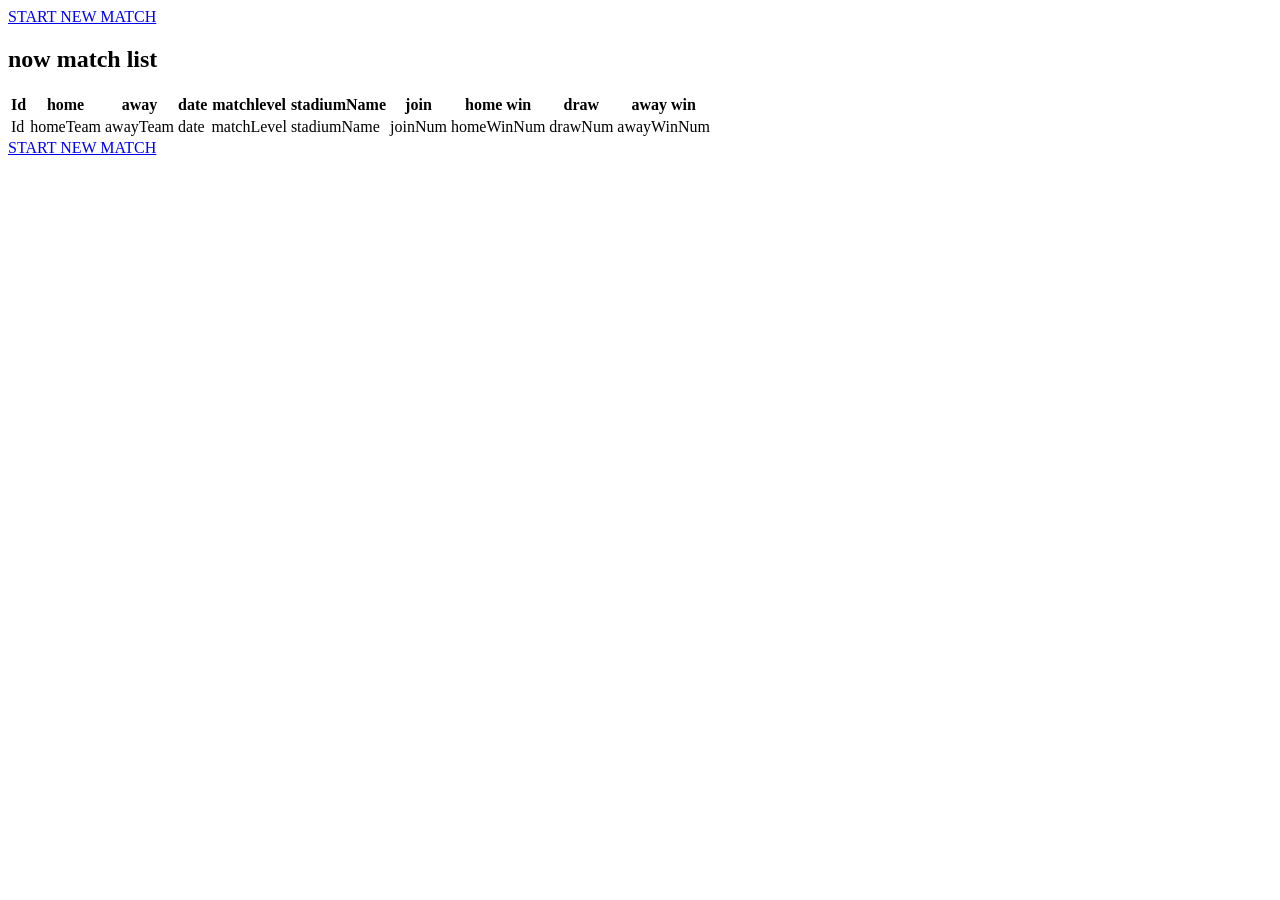
==== src/main/resources/templates/index.html @ a8d774cc "完成球场,球队,赛程管理" ====
<!DOCTYPE html>
<html xmlns:th="http://www.thymeleaf.org">

<th:block th:include="common/header :: head"></th:block>

<body>
<th:block th:include="common/header :: header"></th:block>
<a  href="#" th:href="@{/startnewmatch}">START NEW MATCH</a>

<div>
    <h2>now match list</h2>
    <table id="customersTable" class="table table-striped">
        <thead>
        <tr>
            <th>Id</th>
            <th>home</th>
            <th>away</th>
            <th>date</th>
            <th>matchlevel</th>
            <th>stadiumName</th>
            <th>join</th>
            <th>home win</th>
            <th>draw</th>
            <th>away win</th>
        </tr>
        </thead>

        <tbody th:if="${not #lists.isEmpty(nowmatchlist)}">
        <tr th:each="nowmatch : ${nowmatchlist}">
            <td th:text="${nowmatch.id}">Id</td>
            <td th:text="${nowmatch.homeTeam}">homeTeam</td>
            <td th:text="${nowmatch.awayTeam}">awayTeam</td>
            <td th:text="${#calendars.format(nowmatch.matchDateTime,'yyyy-MM-dd HH:mm')}">date</td>
            <td th:text="${nowmatch.matchLevel}">matchLevel</td>
            <td th:text="${nowmatch.stadiumName}">stadiumName</td>
            <td th:text="${nowmatch.joinNum}">joinNum</td>
            <td th:text="${nowmatch.homeWinNum}">homeWinNum</td>
            <td th:text="${nowmatch.drawNum}">drawNum</td>
            <td th:text="${nowmatch.awayWinNum}">awayWinNum</td>
        </tr>
        </tbody>

    </table>
</div>
<a  href="#" th:href="@{/startnewmatch}">START NEW MATCH</a>

<th:block th:include="common/footer :: footer"></th:block>
</body>
</html>
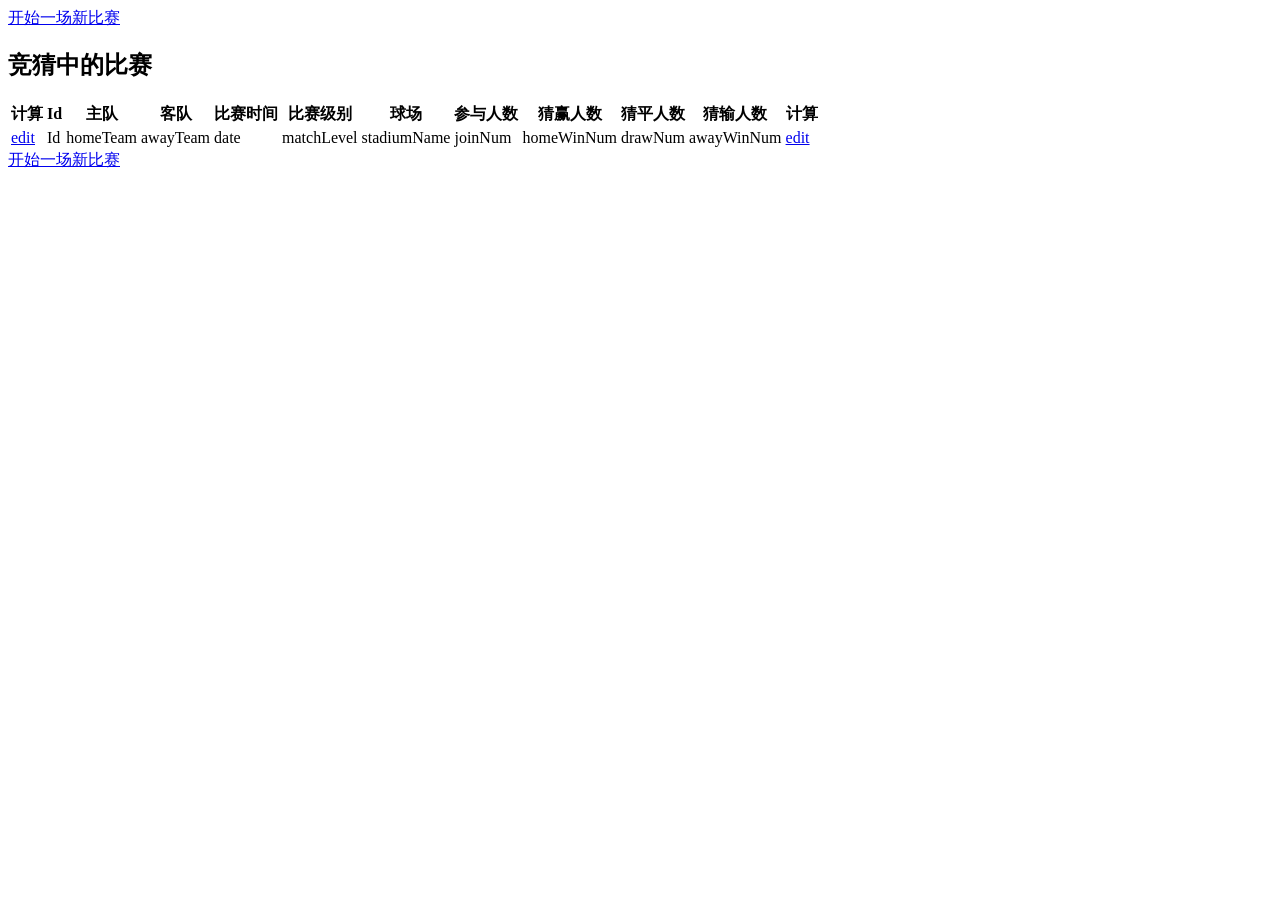
==== commit ba52d822: "增加计算比赛竞猜状况" ====
--- a/src/main/resources/templates/index.html
+++ b/src/main/resources/templates/index.html
@@ -5,44 +5,48 @@
 
 <body>
 <th:block th:include="common/header :: header"></th:block>
-<a  href="#" th:href="@{/startnewmatch}">START NEW MATCH</a>
+<a  href="#" th:href="@{/startnewmatch}">开始一场新比赛</a>
 
 <div>
-    <h2>now match list</h2>
+    <h2>竞猜中的比赛</h2>
     <table id="customersTable" class="table table-striped">
         <thead>
         <tr>
+            <th>计算</th>
             <th>Id</th>
-            <th>home</th>
-            <th>away</th>
-            <th>date</th>
-            <th>matchlevel</th>
-            <th>stadiumName</th>
-            <th>join</th>
-            <th>home win</th>
-            <th>draw</th>
-            <th>away win</th>
+            <th>主队</th>
+            <th>客队</th>
+            <th>比赛时间</th>
+            <th>比赛级别</th>
+            <th>球场</th>
+            <th>参与人数</th>
+            <th>猜赢人数</th>
+            <th>猜平人数</th>
+            <th>猜输人数</th>
+            <th>计算</th>
         </tr>
         </thead>
 
         <tbody th:if="${not #lists.isEmpty(nowmatchlist)}">
         <tr th:each="nowmatch : ${nowmatchlist}">
+            <td><a href="#" th:href="${ '/countMatchResult?id=' + nowmatch.id}">edit</a></td>
             <td th:text="${nowmatch.id}">Id</td>
-            <td th:text="${nowmatch.homeTeam}">homeTeam</td>
-            <td th:text="${nowmatch.awayTeam}">awayTeam</td>
-            <td th:text="${#calendars.format(nowmatch.matchDateTime,'yyyy-MM-dd HH:mm')}">date</td>
-            <td th:text="${nowmatch.matchLevel}">matchLevel</td>
-            <td th:text="${nowmatch.stadiumName}">stadiumName</td>
+            <td th:text="${nowmatch.matchSchedule.homeTeam}">homeTeam</td>
+            <td th:text="${nowmatch.matchSchedule.awayTeam}">awayTeam</td>
+            <td th:text="${#calendars.format(nowmatch.matchSchedule.matchDateTime,'yyyy-MM-dd HH:mm')}">date</td>
+            <td th:text="${nowmatch.matchSchedule.matchLevel}">matchLevel</td>
+            <td th:text="${nowmatch.matchSchedule.stadiumName}">stadiumName</td>
             <td th:text="${nowmatch.joinNum}">joinNum</td>
             <td th:text="${nowmatch.homeWinNum}">homeWinNum</td>
             <td th:text="${nowmatch.drawNum}">drawNum</td>
             <td th:text="${nowmatch.awayWinNum}">awayWinNum</td>
+            <td><a href="#" th:href="${ '/countMatchResult?id=' + nowmatch.id}">edit</a></td>
         </tr>
         </tbody>
 
     </table>
 </div>
-<a  href="#" th:href="@{/startnewmatch}">START NEW MATCH</a>
+<a  href="#" th:href="@{/startnewmatch}">开始一场新比赛</a>
 
 <th:block th:include="common/footer :: footer"></th:block>
 </body>
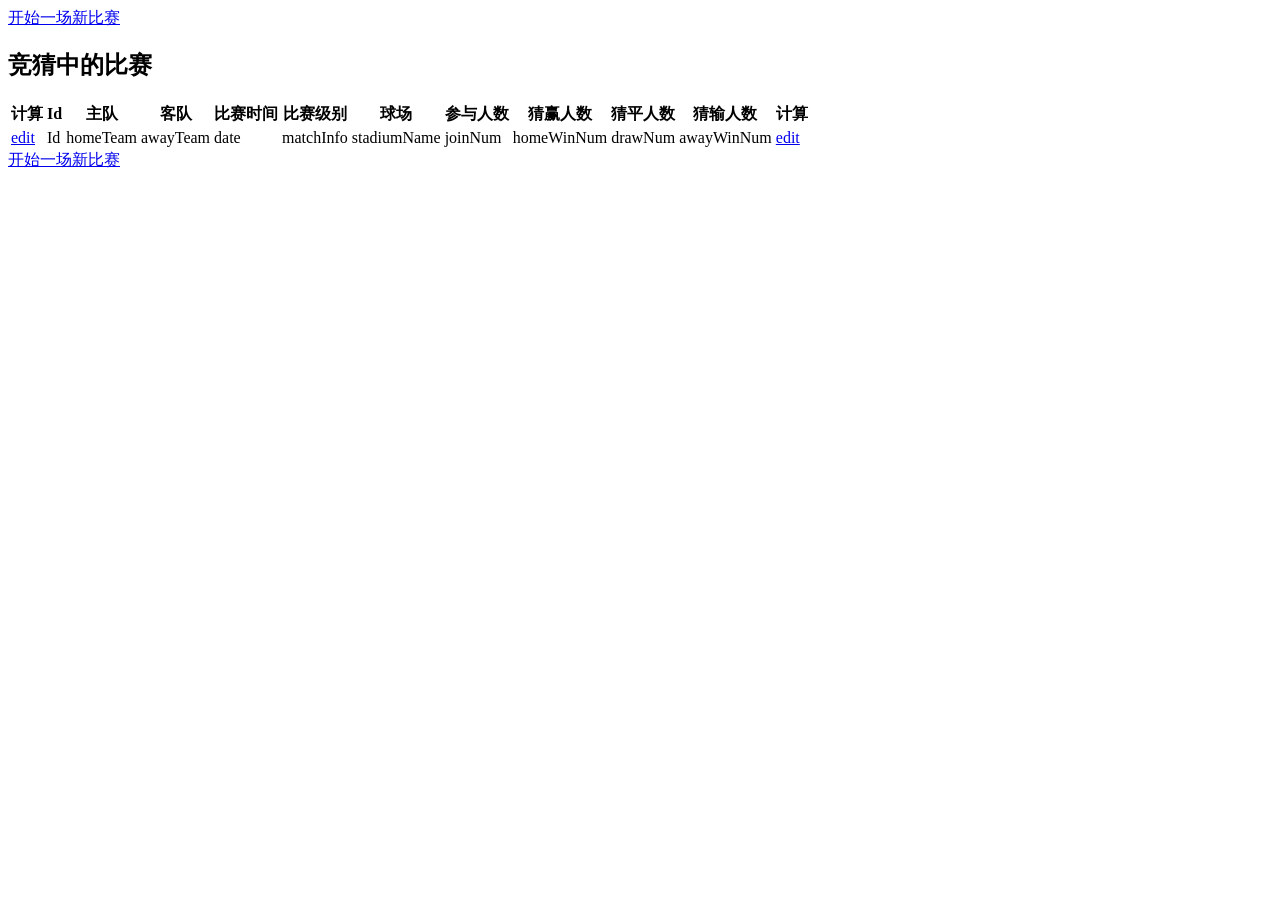
==== commit b3216602: "增加总排行榜和接口" ====
--- a/src/main/resources/templates/index.html
+++ b/src/main/resources/templates/index.html
@@ -34,7 +34,7 @@
             <td th:text="${nowmatch.matchSchedule.homeTeam}">homeTeam</td>
             <td th:text="${nowmatch.matchSchedule.awayTeam}">awayTeam</td>
             <td th:text="${#calendars.format(nowmatch.matchSchedule.matchDateTime,'yyyy-MM-dd HH:mm')}">date</td>
-            <td th:text="${nowmatch.matchSchedule.matchLevel}">matchLevel</td>
+            <td th:text="${nowmatch.matchSchedule.matchLevel}">matchInfo</td>
             <td th:text="${nowmatch.matchSchedule.stadiumName}">stadiumName</td>
             <td th:text="${nowmatch.joinNum}">joinNum</td>
             <td th:text="${nowmatch.homeWinNum}">homeWinNum</td>
